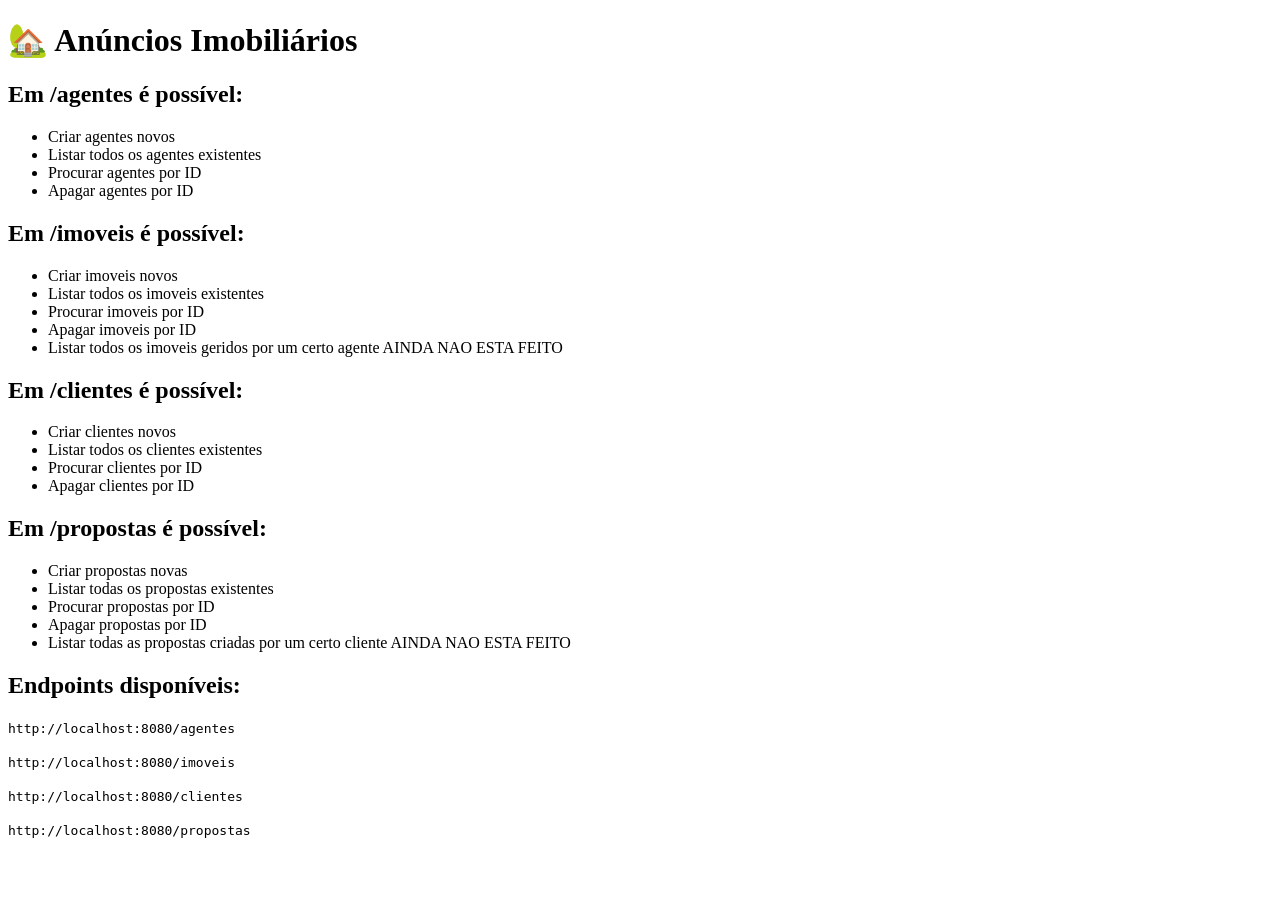
==== anuncios/src/main/webapp/index.html @ 606dad79 "Classes, Service, controller, repository, testes bruno" ====
<!DOCTYPE html>
<html lang="pt-PT">

<head>
    <meta charset="UTF-8">
    <title>API Anúncios</title>
</head>

<body>
    <h1>🏡 Anúncios Imobiliários</h1>
    <h2>Em /agentes é possível:</h2>
    <ul>
        <li>Criar agentes novos</li>
        <li>Listar todos os agentes existentes</li>
        <li>Procurar agentes por ID</li>
        <li>Apagar agentes por ID</li>
    </ul>

    <h2>Em /imoveis é possível:</h2>
    <ul>
        <li>Criar imoveis novos</li>
        <li>Listar todos os imoveis existentes</li>
        <li>Procurar imoveis por ID</li>
        <li>Apagar imoveis por ID</li>
        <li>Listar todos os imoveis geridos por um certo agente AINDA NAO ESTA FEITO</li>

    </ul>

    <h2>Em /clientes é possível:</h2>
    <ul>
        <li>Criar clientes novos</li>
        <li>Listar todos os clientes existentes</li>
        <li>Procurar clientes por ID</li>
        <li>Apagar clientes por ID</li>
    </ul>

    <h2>Em /propostas é possível:</h2>
    <ul>
        <li>Criar propostas novas</li>
        <li>Listar todas os propostas existentes</li>
        <li>Procurar propostas por ID</li>
        <li>Apagar propostas por ID</li>
        <li>Listar todas as propostas criadas por um certo cliente AINDA NAO ESTA FEITO</li>

    </ul>

    <h2>Endpoints disponíveis:</h2>
    <code>http://localhost:8080/agentes</code>
    <p></p>
    <code>http://localhost:8080/imoveis</code>
    <p></p>
    <code>http://localhost:8080/clientes</code>
    <p></p>
    <code>http://localhost:8080/propostas</code>
</body>

</html>
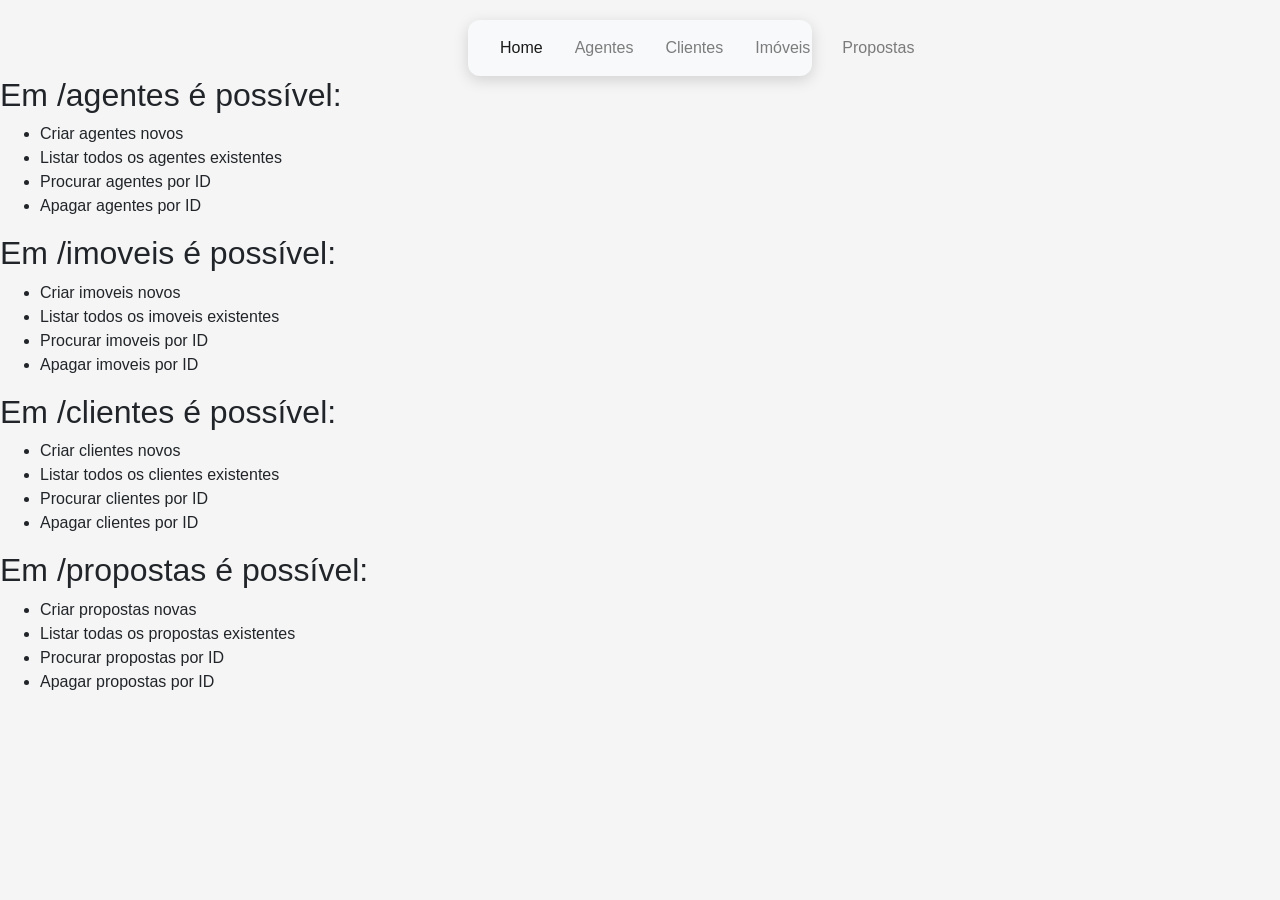
==== commit 6d88416a: "navbar, compor imoveis, adicionar proposta" ====
--- a/anuncios/src/main/webapp/index.html
+++ b/anuncios/src/main/webapp/index.html
@@ -4,10 +4,49 @@
 <head>
     <meta charset="UTF-8">
     <title>API Anúncios</title>
+
+    <link rel="stylesheet" href="https://cdn.jsdelivr.net/npm/bootstrap@4.0.0/dist/css/bootstrap.min.css">
+
+    <link rel="stylesheet" href="css/style.css">
+
 </head>
 
 <body>
-    <h1>🏡 Anúncios Imobiliários</h1>
+    <nav class="navbar navbar-expand-lg navbar-light bg-light navbar-flutuante">
+
+        <button class="navbar-toggler" type="button" data-toggle="collapse" data-target="#navbarNav"
+            aria-controls="navbarNav" aria-expanded="false" aria-label="Abrir menu">
+
+            <span class="navbar-toggler-icon"></span>
+        </button>
+
+        <div class="collapse navbar-collapse justify-content-center" id="navbarNav">
+            <ul class="navbar-nav">
+
+                <li class="nav-item">
+                    <a class="nav-link active" href="index.html">Home</a>
+                </li>
+
+                <li class="nav-item">
+                    <a class="nav-link" href="agentes.html">Agentes</a>
+                </li>
+
+                <li class="nav-item">
+                    <a class="nav-link" href="clientes.html">Clientes</a>
+                </li>
+
+                <li class="nav-item">
+                    <a class="nav-link" href="imovel.html">Imóveis</a>
+                </li>
+
+                <li class="nav-item">
+                    <a class="nav-link" href="propostas.html">Propostas</a>
+                </li>
+
+            </ul>
+        </div>
+    </nav>
+
     <h2>Em /agentes é possível:</h2>
     <ul>
         <li>Criar agentes novos</li>
@@ -22,8 +61,6 @@
         <li>Listar todos os imoveis existentes</li>
         <li>Procurar imoveis por ID</li>
         <li>Apagar imoveis por ID</li>
-        <li>Listar todos os imoveis geridos por um certo agente AINDA NAO ESTA FEITO</li>
-
     </ul>
 
     <h2>Em /clientes é possível:</h2>
@@ -40,18 +77,15 @@
         <li>Listar todas os propostas existentes</li>
         <li>Procurar propostas por ID</li>
         <li>Apagar propostas por ID</li>
-        <li>Listar todas as propostas criadas por um certo cliente AINDA NAO ESTA FEITO</li>
-
     </ul>
-
-    <h2>Endpoints disponíveis:</h2>
-    <code>http://localhost:8080/agentes</code>
-    <p></p>
-    <code>http://localhost:8080/imoveis</code>
-    <p></p>
-    <code>http://localhost:8080/clientes</code>
-    <p></p>
-    <code>http://localhost:8080/propostas</code>
 </body>
 
+<script src="https://code.jquery.com/jquery-3.2.1.slim.min.js"></script>
+
+<script src="https://cdn.jsdelivr.net/npm/popper.js@1.12.9/dist/umd/popper.min.js"></script>
+
+<script src="https://cdn.jsdelivr.net/npm/bootstrap@4.0.0/dist/js/bootstrap.min.js"></script>
+
+<script src="js/scriptclientes.js"></script>
+
 </html>
--- a/anuncios/src/main/webapp/css/style.css
+++ b/anuncios/src/main/webapp/css/style.css
@@ -0,0 +1,181 @@
+* {
+    box-sizing: border-box;
+}
+
+body {
+    margin: 0;
+    font-family: Arial, sans-serif;
+    background-color: #f5f5f5;
+}
+
+/* Navbar flutuante */
+.navbar-flutuante {
+    position: sticky;
+    top: 20px;
+    z-index: 1000;
+
+    width: calc(30% - 40px);
+    margin: 20px auto 0;
+
+    border-radius: 12px;
+    box-shadow: 0 4px 15px rgba(0, 0, 0, 0.15);
+}
+
+.navbar-flutuante .navbar-nav {
+    align-items: center;
+}
+
+.navbar-flutuante .nav-link {
+    margin: 0 8px;
+    font-weight: 500;
+    transition: 0.1s ease;
+}
+
+.navbar-flutuante .nav-link:hover {
+    color: #007bff !important;
+    transform: translateY(-1px);
+}
+
+.navbar-flutuante .nav-item.active .nav-link {
+    color: #007bff;
+    font-weight: bold;
+}
+
+/* Cartão principal */
+.agentes-container {
+    max-width: 800px;
+    margin-top: 40px;
+    margin-bottom: 40px;
+    padding: 30px;
+
+    background-color: white;
+    border-radius: 8px;
+    box-shadow: 0 2px 10px rgba(0, 0, 0, 0.1);
+}
+
+h1 {
+    margin-bottom: 30px;
+    color: #333;
+    text-align: center;
+}
+
+/* Formulário */
+.form-group label {
+    font-weight: bold;
+    color: #444;
+}
+
+.form-actions {
+    display: flex;
+    justify-content: flex-end;
+    gap: 10px;
+    margin-top: 10px;
+    margin-bottom: 20px;
+}
+
+/* Mensagens */
+#mensagem {
+    display: none;
+    padding: 12px;
+    margin-bottom: 20px;
+    border-radius: 4px;
+}
+
+#mensagem.sucesso {
+    display: block;
+    color: #155724;
+    background-color: #d4edda;
+    border: 1px solid #c3e6cb;
+}
+
+#mensagem.erro {
+    display: block;
+    color: #721c24;
+    background-color: #f8d7da;
+    border: 1px solid #f5c6cb;
+}
+
+/* Lista de agentes */
+#listaAgentes {
+    margin-top: 25px;
+}
+
+.agente {
+    display: flex;
+    justify-content: space-between;
+    align-items: center;
+    gap: 20px;
+
+    padding: 15px;
+    margin-bottom: 12px;
+
+    background-color: #f9f9f9;
+    border-radius: 6px;
+    border-left: 5px solid #007bff;
+}
+
+.agente-info {
+    flex: 1;
+}
+
+.agente-info h3 {
+    margin-bottom: 5px;
+    color: #333;
+}
+
+.agente-info p {
+    margin: 3px 0;
+    color: #666;
+    font-size: 14px;
+}
+
+.agente button {
+    white-space: nowrap;
+}
+
+.vazio {
+    padding: 30px;
+    color: #999;
+    font-size: 16px;
+    text-align: center;
+}
+
+/* Telemóveis */
+@media (max-width: 991px) {
+    .navbar-flutuante .navbar-toggler {
+        margin-left: auto;
+    }
+
+    .navbar-flutuante .navbar-nav {
+        padding-top: 10px;
+        text-align: center;
+    }
+
+    .navbar-flutuante .nav-link {
+        margin: 5px 0;
+    }
+}
+
+@media (max-width: 576px) {
+    .agentes-container {
+        margin-top: 20px;
+        padding: 20px 15px;
+    }
+
+    .form-actions {
+        flex-direction: column;
+    }
+
+    .form-actions button {
+        width: 100%;
+    }
+
+    .agente {
+        flex-direction: column;
+        align-items: stretch;
+    }
+
+    .agente button {
+        width: 100%;
+    }
+}
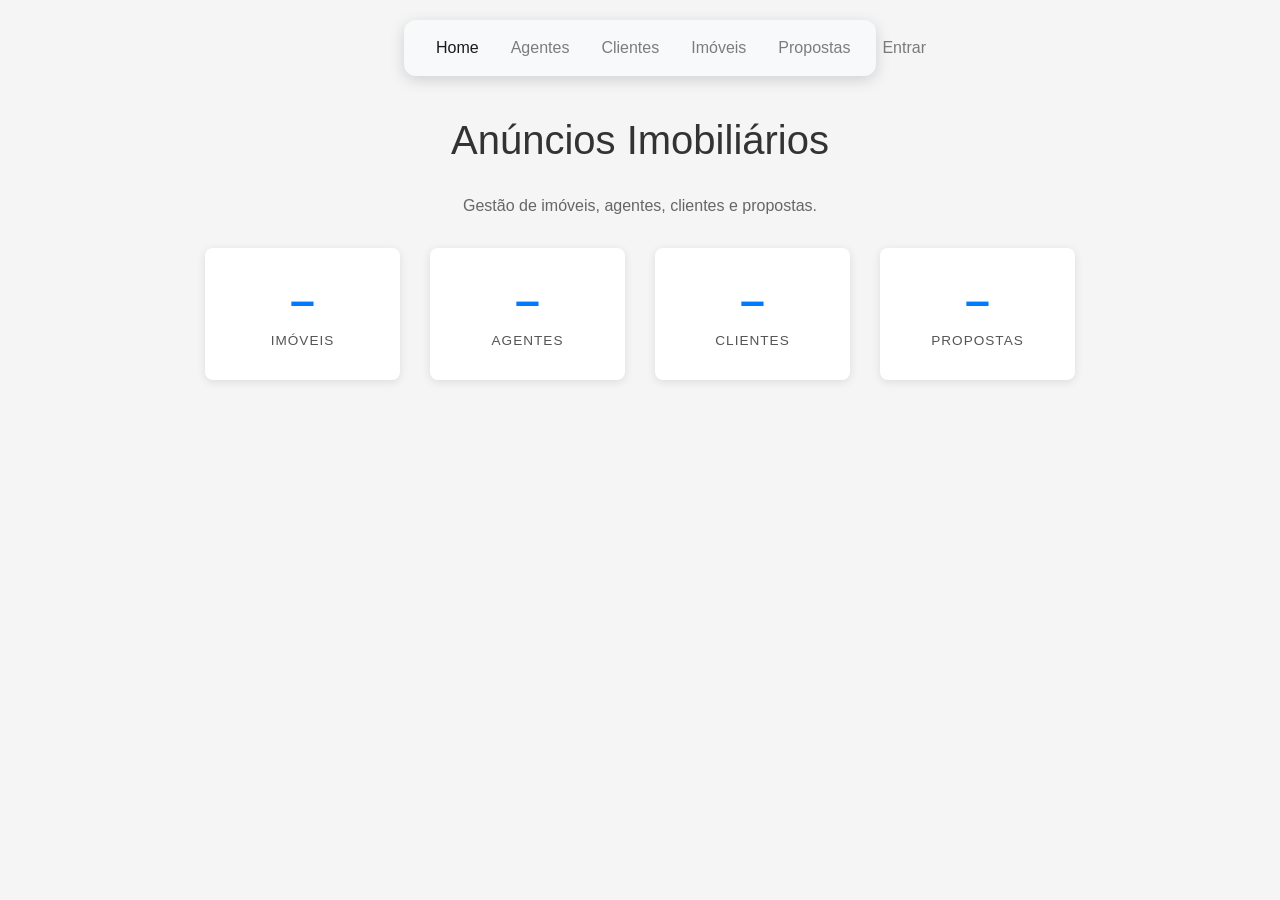
==== commit b0470e45: "proposta e login" ====
--- a/anuncios/src/main/webapp/index.html
+++ b/anuncios/src/main/webapp/index.html
@@ -8,6 +8,7 @@
     <link rel="stylesheet" href="https://cdn.jsdelivr.net/npm/bootstrap@4.0.0/dist/css/bootstrap.min.css">
 
     <link rel="stylesheet" href="css/style.css">
+    <link rel="stylesheet" href="css/styleHome.css">
 
 </head>
 
@@ -42,42 +43,43 @@
                 <li class="nav-item">
                     <a class="nav-link" href="propostas.html">Propostas</a>
                 </li>
+                <li class="nav-item" id="navAuth"><a class="nav-link" href="login.html">Entrar</a></li>
 
             </ul>
         </div>
     </nav>
 
-    <h2>Em /agentes é possível:</h2>
-    <ul>
-        <li>Criar agentes novos</li>
-        <li>Listar todos os agentes existentes</li>
-        <li>Procurar agentes por ID</li>
-        <li>Apagar agentes por ID</li>
-    </ul>
+    <main class="container home-container">
+        <h1 id="boasVindas">Anúncios Imobiliários</h1>
+        <p class="home-sub" id="subtitulo">Gestão de imóveis, agentes, clientes e propostas.</p>
 
-    <h2>Em /imoveis é possível:</h2>
-    <ul>
-        <li>Criar imoveis novos</li>
-        <li>Listar todos os imoveis existentes</li>
-        <li>Procurar imoveis por ID</li>
-        <li>Apagar imoveis por ID</li>
-    </ul>
-
-    <h2>Em /clientes é possível:</h2>
-    <ul>
-        <li>Criar clientes novos</li>
-        <li>Listar todos os clientes existentes</li>
-        <li>Procurar clientes por ID</li>
-        <li>Apagar clientes por ID</li>
-    </ul>
-
-    <h2>Em /propostas é possível:</h2>
-    <ul>
-        <li>Criar propostas novas</li>
-        <li>Listar todas os propostas existentes</li>
-        <li>Procurar propostas por ID</li>
-        <li>Apagar propostas por ID</li>
-    </ul>
+        <div class="row stats">
+            <div class="col-6 col-md-3">
+                <a href="imovel.html" class="stat-card">
+                    <span class="stat-num" id="numImoveis">–</span>
+                    <span class="stat-label">Imóveis</span>
+                </a>
+            </div>
+            <div class="col-6 col-md-3">
+                <a href="agentes.html" class="stat-card">
+                    <span class="stat-num" id="numAgentes">–</span>
+                    <span class="stat-label">Agentes</span>
+                </a>
+            </div>
+            <div class="col-6 col-md-3">
+                <a href="clientes.html" class="stat-card">
+                    <span class="stat-num" id="numClientes">–</span>
+                    <span class="stat-label">Clientes</span>
+                </a>
+            </div>
+            <div class="col-6 col-md-3">
+                <a href="propostas.html" class="stat-card">
+                    <span class="stat-num" id="numPropostas">–</span>
+                    <span class="stat-label">Propostas</span>
+                </a>
+            </div>
+        </div>
+    </main>
 </body>
 
 <script src="https://code.jquery.com/jquery-3.2.1.slim.min.js"></script>
@@ -86,6 +88,7 @@
 
 <script src="https://cdn.jsdelivr.net/npm/bootstrap@4.0.0/dist/js/bootstrap.min.js"></script>
 
-<script src="js/scriptclientes.js"></script>
+<script src="js/scripthome.js"></script>
 
+<script src="js/auth.js"></script>
 </html>
--- a/anuncios/src/main/webapp/css/style.css
+++ b/anuncios/src/main/webapp/css/style.css
@@ -14,7 +14,7 @@
     top: 20px;
     z-index: 1000;
 
-    width: calc(30% - 40px);
+    width: calc(40% - 40px);
     margin: 20px auto 0;
 
     border-radius: 12px;
--- a/anuncios/src/main/webapp/css/styleHome.css
+++ b/anuncios/src/main/webapp/css/styleHome.css
@@ -0,0 +1,47 @@
+.home-container {
+    max-width: 900px;
+    margin-top: 40px;
+    margin-bottom: 40px;
+    text-align: center;
+}
+
+.home-sub {
+    margin-bottom: 30px;
+    color: #666;
+}
+
+.stat-card {
+    display: block;
+    margin-bottom: 20px;
+    padding: 28px 10px;
+    background: white;
+    border-radius: 8px;
+    box-shadow: 0 2px 10px rgba(0, 0, 0, 0.1);
+    color: inherit;
+    text-decoration: none;
+    transition: transform 0.15s ease, box-shadow 0.15s ease;
+}
+
+.stat-card:hover {
+    transform: translateY(-3px);
+    box-shadow: 0 6px 18px rgba(0, 0, 0, 0.15);
+    color: inherit;
+    text-decoration: none;
+}
+
+.stat-num {
+    display: block;
+    font-size: 2.8rem;
+    font-weight: bold;
+    line-height: 1.1;
+    color: #007bff;
+}
+
+.stat-label {
+    display: block;
+    margin-top: 6px;
+    color: #555;
+    text-transform: uppercase;
+    letter-spacing: 1px;
+    font-size: 0.85rem;
+}
